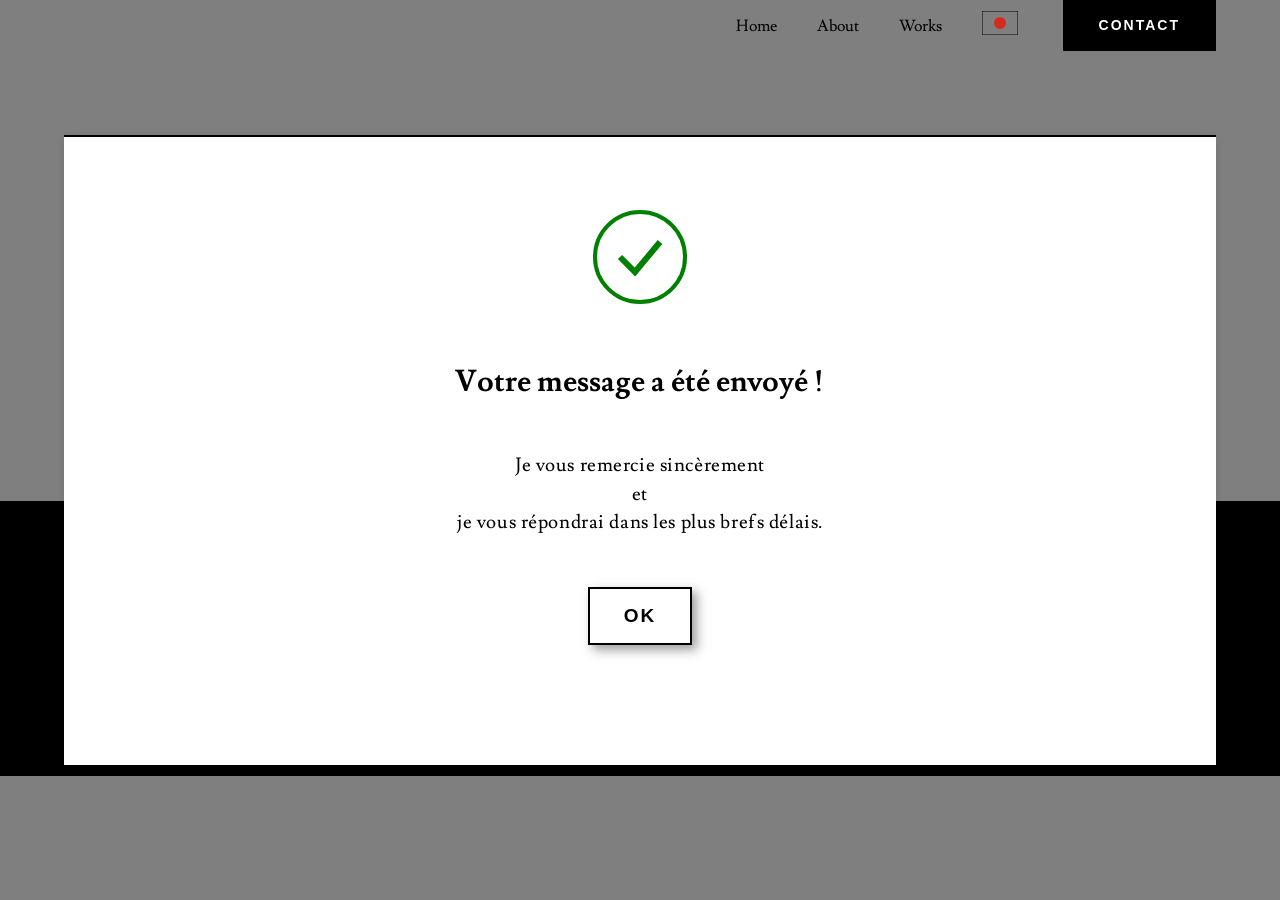
==== confirmation.html @ 15b3dcc2 "Initial commit" ====
<!DOCTYPE html>
<html lang="fr">

	<head>
		<meta charset="UTF-8">
		<meta name="viewport" content="width=device-width, initial-scale=1.0">
		<title>Portfolio de Sayaka</title>
		<link rel="preconnect" href="https://fonts.googleapis.com">
		<link rel="preconnect" href="https://fonts.gstatic.com" crossorigin>
		<link rel="icon" href="img/icon.svg" type="image/svg+xml">
		<link
			href="https://fonts.googleapis.com/css2?family=Lusitana:wght@400;700&family=Noto+Sans+JP:wght@500&display=swap"
			rel="stylesheet">

		<link rel="stylesheet" href="./styles/style.css">
	</head>

	<body>

		<div id="globalContainer">
			<div class="confirm">
				<header>
					<div class="header__inner">
						<div></div>
						<nav class="header__nav">
							<ul class="header__ul">
								<li><a class="header__li" href="index.html">Home</a></li>
								<li><a class="header__li" href="index.html#about">About </a></li>
								<li><a class="header__li" href="index.html#works">Works</a></li>
								<li><a class="header__li" href="jp.html?lang=jp">
										<svg xmlns="http://www.w3.org/2000/svg" viewBox="0 0 36 24" width="36"
											height="24">
											<rect fill="#7f7f7f" width="36" height="24" stroke="#000000"
												stroke-width="1" />
											<circle fill="#d52b1e" cx="18" cy="12" r="6" />
										</svg>
									</a></li>
							</ul>
							<div class="header__btn">
								<a class="header__a btn reverse-slid-bg confirm__li"
									href="index.html#contact">Contact</a>
							</div>

						</nav>

						<button class="menuMobile__btn">
							<span></span>
							<span></span>
							<span></span>
						</button>

					</div>


				</header>
				<main class="confirm__main">

					<div id="confirmation" class="confirmation">
						<div class="confirmation__box">
							<svg width="100" height="100" viewBox="0 0 100 100" xmlns="http://www.w3.org/2000/svg">


								<circle cx="50" cy="50" r="45" stroke="green" stroke-width="4" fill="none" />

								<path d="M30 50 L45 65 L70 35" stroke="green" stroke-width="6" fill="none" />
							</svg>
							<h1 class="tween-animate animate-title confirmation__text">
								Votre message a été envoyé !
							</h1>
							<p class="sub-title confirmation__p">
								Je vous remercie sincèrement<br> et <br>je vous répondrai dans
								les plus brefs
								délais.
							</p>
							<button id="reloadBtn" class="confirmation__btn btn">OK</button>
						</div>
					</div>
				</main>
				<footer class="footer">
					<div class="footer__container">
						<img src="img/logoF.webp" alt="SV,développeuse web" class="logo">
						<nav class="footer__nav">
							<ul class="footer__ul">
								<li><a class="footer__li confirm__li" href="index.html">Top</a></li>
								<li><a class="footer__li confirm__li" href="about">About </a></li>
								<li><a class="footer__li confirm__li" href="#">Works</a></li>
								<li><a class="footer__li confirm__li" href="">Contact</a></li>
							</ul>

						</nav>

					</div>
					<div class="footer__copylight">
						&copy; Sayaka VINCENT
					</div>
				</footer>
			</div>

		</div>

		<script src="scripts/scroll.js"></script>
		<script src="scripts/textAnimation.js"></script>
		<script src="scripts/confirmation.js"></script>

		<script src="./main.js"></script>
	</body>

</html>
---- styles/style.css ----
@charset "UTF-8";
*,
*:before,
*:after {
  box-sizing: border-box;
}

* {
  margin: 0;
  padding: 0;
}

html {
  font-size: 100%;
}

a {
  text-decoration: none;
  color: black;
}

img {
  width: 100%;
  -o-object-fit: cover;
     object-fit: cover;
}

li {
  list-style: none;
}

body {
  font-family: "Lusitana", "Times New Roman", "Noto Sans JP", sans-serif;
}

.font-sm, .footer__li {
  font-size: 13px;
}
@media screen and (min-width: 480px) {
  .font-sm, .footer__li {
    font-size: 14px;
  }
}
@media screen and (min-width: 600px) {
  .font-sm, .footer__li {
    font-size: 15px;
  }
}
@media screen and (min-width: 960px) {
  .font-sm, .footer__li {
    font-size: 19px;
  }
}

.font-md, .about__p, .works__title, .btn, .sub-title {
  font-size: 14px;
}
@media screen and (min-width: 480px) {
  .font-md, .about__p, .works__title, .btn, .sub-title {
    font-size: 16px;
  }
}
@media screen and (min-width: 600px) {
  .font-md, .about__p, .works__title, .btn, .sub-title {
    font-size: 17px;
  }
}
@media screen and (min-width: 960px) {
  .font-md, .about__p, .works__title, .btn, .sub-title {
    font-size: 19px;
  }
}
.font-md, .about__p, .works__title, .btn, .sub-title {
  letter-spacing: 0.03em;
  line-height: 1.5;
}

.font-lr, .menu-title {
  font-size: 17px;
}
@media screen and (min-width: 600px) {
  .font-lr, .menu-title {
    font-size: 23px;
  }
}

.font-lg, .main-title, .confirmation__text {
  font-size: 25px;
}
@media screen and (min-width: 960px) {
  .font-lg, .main-title, .confirmation__text {
    font-size: 30px;
  }
}

.main-title, .confirmation__text {
  font-weight: 600;
  display: block;
}

.sub-title {
  font-weight: 400;
  display: block;
}

.menu-title {
  font-weight: 600;
  display: block;
}

.content-width, .main__box, .confirmation__box, .header__inner, .footer__container {
  width: 90%;
  margin: 0 auto;
  max-width: 1200px;
}

.flex, .contact__form, .contact__item, .footer__container, .footer__nav, .footer__ul {
  display: flex;
  flex-direction: column;
}
@media screen and (min-width: 600px) {
  .flex, .contact__form, .contact__item, .footer__container, .footer__nav, .footer__ul {
    flex-direction: row;
    flex-wrap: wrap;
    justify-content: space-between;
  }
}

.mb-sm, .about__title, .about__img, .footer__container {
  margin-bottom: 30px;
}
@media screen and (min-width: 600px) {
  .mb-sm, .about__title, .about__img, .footer__container {
    margin-bottom: 50px;
  }
}
@media screen and (min-width: 960px) {
  .mb-sm, .about__title, .about__img, .footer__container {
    margin-bottom: 90px;
  }
}

.mb-md, .works__item {
  margin-bottom: 50px;
}
@media screen and (min-width: 600px) {
  .mb-md, .works__item {
    margin-bottom: 70px;
  }
}
@media screen and (min-width: 960px) {
  .mb-md, .works__item {
    margin-bottom: 90px;
  }
}

.mb-lg, .main__img, .about, .contact {
  margin-bottom: 80px;
}
@media screen and (min-width: 960px) {
  .mb-lg, .main__img, .about, .contact {
    margin-bottom: 180px;
  }
}

.pb-sm {
  padding-bottom: 16px;
}

.pb-lg, .works {
  padding-bottom: 40px;
}
@media screen and (min-width: 960px) {
  .pb-lg, .works {
    padding-bottom: 100px;
  }
}

.footer {
  padding-bottom: 20px;
  color: white;
  background-color: black;
}
.footer__container {
  align-items: center;
  justify-content: space-between;
  color: white;
}
.footer__nav {
  justify-content: space-between;
  align-items: center;
  text-align: center;
}
.footer__ul {
  flex-direction: row;
  justify-content: space-around;
}
.footer__li {
  display: inline-block;
  padding: 8px;
  color: white;
  padding: 10px;
  margin: 5px;
}
@media screen and (min-width: 600px) {
  .footer__li {
    margin: 10px;
  }
}
.footer__li {
  transition: all 0.3s;
}
.footer__li:hover {
  transform: scale(1.2);
}
.footer__copylight {
  font-size: 12px;
  margin-top: 40px;
}

.logo {
  width: 100px;
  height: auto;
}
@media screen and (min-width: 600px) {
  .logo {
    width: 150px;
  }
}

.header {
  display: flex;
  align-items: center;
  background-color: white;
  height: 80px;
  width: 100%;
  text-transform: uppercase;
  letter-spacing: 1px;
}
.header__inner {
  display: flex;
  justify-content: space-between;
  align-items: center;
  height: 100%;
}
.header__logo {
  width: 80px;
  height: auto;
}
.header__nav {
  display: none;
}
@media screen and (min-width: 960px) {
  .header__nav {
    display: flex;
    justify-content: space-between;
  }
}
.header__nav {
  height: 100%;
}
.header__ul {
  display: flex;
  align-items: center;
}
.header__li {
  position: relative;
  margin: 10px;
  padding: 10px;
  transition: all 0.3s;
}
.header__li::after {
  position: absolute;
  left: 0;
  content: "";
  width: 100%;
  height: 2px;
  background: #000000;
  bottom: -1px;
  transform: scale(0, 1);
  transform-origin: center top; /*変形（アンダーラインの伸長）の原点がaタグ（各メニュー）の右端*/
  transition: transform 0.3s; /*変形の時間*/
}
.header__li:hover {
  color: #884898;
}
.header__li:hover::after {
  transform: scale(1, 1); /*ホバー後、x軸方向に1（相対値）伸長*/
}
.header__btn {
  margin-left: 25px;
  display: flex;
  align-items: center;
}
.header__a {
  font-size: 14px;
  display: inline-block;
  font-family: Arial, Helvetica, sans-serif;
  border: 1px solid black;
  margin: 0 !important;
}

.header__menuOpen #container {
  transform: translate(-200px, 60px);
  box-shadow: 0 8px 40px -10px rgba(0, 0, 0, 0.8);
}
.header__menuOpen .menuMobile__cover {
  opacity: 1;
  visibility: visible;
}
.header__menuOpen .menuMobile__item {
  transform: none;
  opacity: 1;
}
.header__menuOpen .menuMobile__item:nth-child(1) {
  transition-delay: 0.07s;
}
.header__menuOpen .menuMobile__item:nth-child(2) {
  transition-delay: 0.14s;
}
.header__menuOpen .menuMobile__item:nth-child(3) {
  transition-delay: 0.21s;
}
.header__menuOpen .menuMobile__item:nth-child(4) {
  transition-delay: 0.28s;
}
.header__menuOpen .menuMobile__item:nth-child(5) {
  transition-delay: 0.35s;
}
.header__menuOpen .menuMobile__btn > span:nth-child(1) {
  transform: translateY(12px) rotate(135deg);
}
.header__menuOpen .menuMobile__btn > span:nth-child(2) {
  visibility: hidden;
}
.header__menuOpen .menuMobile__btn > span:nth-child(3) {
  transform: translateY(-12px) rotate(-135deg);
}

.menuMobile {
  position: fixed;
  right: 70px;
  top: 60px;
}
.menuMobile__cover {
  position: absolute;
  top: 0;
  left: 0;
  width: 100%;
  background-color: rgba(0, 0, 0, 0.3);
  opacity: 0;
  visibility: hidden;
  transition: opacity 1s;
}
.menuMobile__main {
  perspective: 2000px;
  transform-style: preserve-3d;
}
.menuMobile__item {
  display: block;
  transform: translate3d(0, 0, -1000px);
  padding: 0 40px;
  transition: transform 0.3s, opacity 0.2s;
  opacity: 0;
  position: relative;
  padding: 5px;
}
.menuMobile__item::after {
  position: absolute;
  left: 0;
  content: "";
  width: 100%;
  height: 2px;
  background: #000000;
  bottom: -1px;
  transform: scale(0, 1);
  transform-origin: center top; /*変形（アンダーラインの伸長）の原点がaタグ（各メニュー）の右端*/
  transition: transform 0.3s; /*変形の時間*/
}
.menuMobile__item:hover::after {
  transform: scale(1, 1); /*ホバー後、x軸方向に1（相対値）伸長*/
}
.menuMobile__link {
  display: block;
  margin-top: 30px;
  color: black;
}
@media screen and (min-width: 960px) {
  .menuMobile__btn {
    display: none;
  }
}
.menuMobile__btn {
  background-color: transparent;
  border: none;
  cursor: pointer;
  margin-right: 20px;
}
.menuMobile__btn > span {
  background-color: black;
  width: 35px;
  height: 3px;
  display: block;
  margin-bottom: 9px;
  transition: transform 0.5s;
}
.menuMobile__btn > span:last-child {
  margin-bottom: 0px;
}

.loader {
  position: fixed;
  width: 100%;
  height: 100%;
  top: 0;
  left: 0;
  right: 0;
  bottom: 0;
  z-index: 100;
  background: #fff;
  display: flex;
  justify-content: center;
  flex-wrap: wrap;
  align-items: center;
  animation-name: loaderBack;
  animation-duration: 3s;
  animation-timing-function: ease;
  animation-delay: 0s;
  animation-iteration-count: 1;
  animation-direction: normal;
  animation-fill-mode: forwards;
  opacity: 0;
}
.loader__bloc {
  margin: auto;
  width: 60px;
  height: 60px;
  text-align: center;
  letter-spacing: -2px;
}
.loader__bloc > div {
  width: 6px;
  height: 50px;
  display: inline-block;
  animation-name: loader;
  animation-duration: 3s;
  animation-timing-function: ease-in-out;
  animation-delay: 0s;
  animation-iteration-count: 2;
  animation-direction: normal;
  animation-fill-mode: forwards;
}
.loader__bloc > div:nth-child(1) {
  animation-delay: -2.9s;
}
.loader__bloc > div:nth-child(2) {
  animation-delay: -2.7s;
}
.loader__bloc > div:nth-child(3) {
  animation-delay: -2.5s;
}
.loader__bloc > div:nth-child(4) {
  animation-delay: -2.3s;
}
.loader__bloc > div:nth-child(5) {
  animation-delay: -2.1s;
}
.loader__bloc > div:nth-child(6) {
  animation-delay: -1.9s;
}
.loader__bloc > div:nth-child(-n+2) {
  background-color: #884898;
}
.loader__bloc > div:nth-child(n+3) {
  background-color: #a2aad4;
}
.loader__bloc > div:nth-child(n+5) {
  background-color: #be9fb2;
}

.coverSlide {
  position: relative;
}
.coverSlide::after {
  content: "";
  position: absolute;
  z-index: 2;
  top: 0;
  left: 0;
  right: 0;
  bottom: 0;
  background-color: rgba(0, 61, 125, 0.1);
  opacity: 0;
}
.coverSlide.inview::after {
  opacity: 1;
  animation-name: coverSlide;
  animation-duration: 1.6s;
  animation-timing-function: ease;
  animation-delay: 0s;
  animation-iteration-count: 1;
  animation-direction: normal;
  animation-fill-mode: both;
}

.imgZoom {
  opacity: 0;
}
.inview .imgZoom {
  opacity: 1;
  transition: transform 0.3s ease;
  animation-name: imgShow;
  animation-duration: 1.6s;
  animation-timing-function: ease;
  animation-delay: 0s;
  animation-iteration-count: 1;
  animation-direction: normal;
  animation-fill-mode: none;
}
.inview .imgZoom:hover {
  transform: scale(1.05);
}

img {
  max-width: 100%;
  vertical-align: bottom;
}

.hoverDarken::before {
  content: "";
  position: absolute;
  top: 0;
  left: 0;
  width: 100%;
  height: 100%;
  z-index: 3;
  transition: background-color 0.3s ease;
  pointer-events: none;
  border-radius: 1%;
}
.hoverDarken:hover::before {
  background-color: rgba(255, 255, 255, 0.3);
}

.animate-title,
.tween-animate {
  opacity: 0;
}
.animate-title.inview,
.tween-animate.inview {
  opacity: 1;
}
.animate-title.inview .char,
.tween-animate.inview .char {
  display: inline-block;
}
.animate-title .char,
.tween-animate .char {
  opacity: 0;
}

.animate-title.inview .char {
  display: inline-block;
  animation-name: animate-chars;
  animation-duration: 0.5s;
  animation-timing-function: cubic-bezier(0.39, 1.57, 0.58, 1);
  animation-delay: 0s;
  animation-iteration-count: 1;
  animation-direction: normal;
  animation-fill-mode: both;
}
.animate-title.inview .char:nth-child(1) {
  animation-delay: 0.04s;
}
.animate-title.inview .char:nth-child(2) {
  animation-delay: 0.08s;
}
.animate-title.inview .char:nth-child(3) {
  animation-delay: 0.12s;
}
.animate-title.inview .char:nth-child(4) {
  animation-delay: 0.16s;
}
.animate-title.inview .char:nth-child(5) {
  animation-delay: 0.2s;
}
.animate-title.inview .char:nth-child(6) {
  animation-delay: 0.24s;
}
.animate-title.inview .char:nth-child(7) {
  animation-delay: 0.28s;
}
.animate-title.inview .char:nth-child(8) {
  animation-delay: 0.32s;
}
.animate-title.inview .char:nth-child(9) {
  animation-delay: 0.36s;
}
.animate-title.inview .char:nth-child(10) {
  animation-delay: 0.4s;
}
.animate-title.inview .char:nth-child(11) {
  animation-delay: 0.44s;
}
.animate-title.inview .char:nth-child(12) {
  animation-delay: 0.48s;
}
.animate-title.inview .char:nth-child(13) {
  animation-delay: 0.52s;
}
.animate-title.inview .char:nth-child(14) {
  animation-delay: 0.56s;
}
.animate-title.inview .char:nth-child(15) {
  animation-delay: 0.6s;
}
.animate-title.inview .char:nth-child(16) {
  animation-delay: 0.64s;
}
.animate-title.inview .char:nth-child(17) {
  animation-delay: 0.68s;
}
.animate-title.inview .char:nth-child(18) {
  animation-delay: 0.72s;
}
.animate-title.inview .char:nth-child(19) {
  animation-delay: 0.76s;
}
.animate-title.inview .char:nth-child(20) {
  animation-delay: 0.8s;
}
.animate-title.inview .char:nth-child(21) {
  animation-delay: 0.84s;
}
.animate-title.inview .char:nth-child(22) {
  animation-delay: 0.88s;
}
.animate-title.inview .char:nth-child(23) {
  animation-delay: 0.92s;
}
.animate-title.inview .char:nth-child(24) {
  animation-delay: 0.96s;
}
.animate-title.inview .char:nth-child(25) {
  animation-delay: 1s;
}
.animate-title.inview .char:nth-child(26) {
  animation-delay: 1.04s;
}
.animate-title.inview .char:nth-child(27) {
  animation-delay: 1.08s;
}
.animate-title.inview .char:nth-child(28) {
  animation-delay: 1.12s;
}
.animate-title.inview .char:nth-child(29) {
  animation-delay: 1.16s;
}
.animate-title.inview .char:nth-child(30) {
  animation-delay: 1.2s;
}
.animate-title.inview .char:nth-child(31) {
  animation-delay: 1.24s;
}
.animate-title.inview .char:nth-child(32) {
  animation-delay: 1.28s;
}
.animate-title.inview .char:nth-child(33) {
  animation-delay: 1.32s;
}
.animate-title.inview .char:nth-child(34) {
  animation-delay: 1.36s;
}
.animate-title.inview .char:nth-child(35) {
  animation-delay: 1.4s;
}
.animate-title.inview .char:nth-child(36) {
  animation-delay: 1.44s;
}
.animate-title.inview .char:nth-child(37) {
  animation-delay: 1.48s;
}
.animate-title.inview .char:nth-child(38) {
  animation-delay: 1.52s;
}
.animate-title.inview .char:nth-child(39) {
  animation-delay: 1.56s;
}
.animate-title.inview .char:nth-child(40) {
  animation-delay: 1.6s;
}
.animate-title.inview .char:nth-child(41) {
  animation-delay: 1.64s;
}
.animate-title.inview .char:nth-child(42) {
  animation-delay: 1.68s;
}
.animate-title.inview .char:nth-child(43) {
  animation-delay: 1.72s;
}
.animate-title.inview .char:nth-child(44) {
  animation-delay: 1.76s;
}
.animate-title.inview .char:nth-child(45) {
  animation-delay: 1.8s;
}
.animate-title.inview .char:nth-child(46) {
  animation-delay: 1.84s;
}
.animate-title.inview .char:nth-child(47) {
  animation-delay: 1.88s;
}
.animate-title.inview .char:nth-child(48) {
  animation-delay: 1.92s;
}
.animate-title.inview .char:nth-child(49) {
  animation-delay: 1.96s;
}
.animate-title.inview .char:nth-child(50) {
  animation-delay: 2s;
}

.btn {
  background-color: white;
  border: 2px solid black;
  color: black;
  margin: 50px 0;
  padding: 13px 34px;
  font-weight: 600;
  transition: all 0.3s;
  z-index: 1;
  letter-spacing: 2px;
  text-transform: uppercase;
  cursor: pointer;
}
.btn.slid-bg {
  position: relative;
  overflow: hidden;
}
.btn.slid-bg::before {
  content: "";
  display: inline-block;
  width: 100%;
  height: 100%;
  background-color: black;
  border: 2px solid black;
  position: absolute;
  top: 0;
  left: 0;
  transform: translateX(-100%);
  transition: transform 0.3s;
  z-index: -1;
}
.btn.slid-bg:hover {
  color: white;
}
.btn.slid-bg:hover::before {
  transform: none;
}
.btn.reverse-slid-bg {
  position: relative;
  overflow: hidden;
  background-color: black;
  color: white;
}
.btn.reverse-slid-bg::before {
  content: "";
  display: inline-block;
  width: 100%;
  height: 100%;
  background-color: white;
  position: absolute;
  top: 0;
  left: 0;
  transform: translateX(-100%);
  transition: transform 0.3s;
  z-index: -1;
}
.btn.reverse-slid-bg:hover {
  color: black;
  box-shadow: 5px 5px 10px 0 rgba(0, 0, 0, 0.5);
}
.btn.reverse-slid-bg:hover::before {
  transform: none;
}

.contact {
  background-color: #fff5e0;
  border-radius: 10px;
  padding: 50px 0 10px;
}
.contact__title {
  margin: 60px 0 30px;
}
.contact__p {
  margin-bottom: 80px;
  font-weight: 300;
}
.contact__form {
  flex-direction: column;
  align-items: center;
  margin: 70px auto;
}
@media screen and (min-width: 600px) {
  .contact__form {
    width: 460px;
  }
}
@media screen and (min-width: 960px) {
  .contact__form {
    width: 700px;
  }
}
.contact__item {
  flex-direction: column;
  margin-bottom: 40px;
}
@media screen and (min-width: 600px) {
  .contact__item {
    display: block;
  }
}
.contact__label {
  text-align: left;
  width: 100px;
  margin: 10px 0;
  border-left: 3px solid #884898;
  padding-left: 10px;
}
@media screen and (min-width: 600px) {
  .contact__label {
    float: left;
  }
}
.contact__inputs {
  border: 2px solid black;
  width: 280px;
  padding: 15px;
  border-radius: 5px;
}
@media screen and (min-width: 600px) {
  .contact__inputs {
    width: 400px;
  }
}
.contact textarea {
  border: 2px solid black;
  border-radius: 5px;
  padding: 10px;
  height: 150px;
  width: 280px;
  font-size: 15px;
}
@media screen and (min-width: 600px) {
  .contact textarea {
    height: 200px;
    width: 400px;
  }
}

.jp__label {
  font-size: 14px;
  margin-top: 10px;
}

.confirm {
  position: fixed;
  top: 0;
  left: 0;
  width: 100%;
  height: 100%;
  background: rgba(0, 0, 0, 0.5);
  z-index: 5; /* モーダルより一つ低い値 */
  margin-bottom: 0;
  text-align: center;
}
.confirm__main {
  height: 450px;
}
.confirm__li {
  color: gray;
}

.confirmation {
  width: 90%;
  border-top: 2px solid black;
  position: fixed;
  top: 50%;
  left: 50%;
  transform: translate(-50%, -50%);
  background: white;
  padding: 20px;
  box-shadow: 0 2px 10px rgba(0, 0, 0, 0.1);
  z-index: 10; /* 高い値で前面に表示 */
}
.confirmation__box {
  text-align: center;
  padding: 50px 0;
}
.confirmation__text {
  margin: 50px 2px;
  font-size: 22px;
}
@media screen and (min-width: 480px) {
  .confirmation__text {
    font-size: 30px;
  }
}
.confirmation__btn {
  box-shadow: 5px 5px 10px 0 rgba(62, 61, 61, 0.5);
  transition: 0.5s;
}
.confirmation__btn:hover {
  background-color: black;
  color: white;
}

#globalContainer {
  text-align: center;
}

#container {
  position: relative;
  height: 100vh;
  z-index: 2;
  transition: all 0.5s;
  transition: transform 0.5s;
}

.textAnimationName {
  font-weight: 700;
  font-size: 20px;
}
@media screen and (min-width: 480px) {
  .textAnimationName {
    font-size: 26px;
  }
}
.textAnimationName {
  letter-spacing: 0.05em;
}
@media screen and (min-width: 600px) {
  .textAnimationName {
    font-size: 30px;
  }
}
@media screen and (min-width: 960px) {
  .textAnimationName {
    font-size: 36px;
  }
}

.textAnimation {
  letter-spacing: 0.05em;
  font-size: 14px;
  margin: 4% 0 6%;
}
@media screen and (min-width: 480px) {
  .textAnimation {
    font-size: 17px;
  }
}
@media screen and (min-width: 600px) {
  .textAnimation {
    font-size: 19px;
  }
}
@media screen and (min-width: 960px) {
  .textAnimation {
    font-size: 21px;
  }
}

.p {
  font-size: 1.1rem;
  letter-spacing: 0.05em;
  line-height: 1.5;
}

.main__img {
  position: relative;
}
.main__img::before {
  content: "";
  position: absolute;
  top: 0;
  left: 0;
  width: 100%;
  height: 100%;
  z-index: 1;
  background-color: rgba(0, 0, 0, 0.5);
  pointer-events: none;
}
.main__text {
  position: absolute;
  top: 50%;
  left: 50%;
  transform: translate(-50%, -50%);
  z-index: 2;
  color: white;
}
.main__p {
  position: absolute;
  top: 85%;
  left: 50%;
  width: 90%;
  transform: translate(-50%, -50%);
  z-index: 2;
  color: whitesmoke;
  letter-spacing: 0.05em;
}
.main__burner {
  width: 100%;
  height: 30vh;
}
@media screen and (min-width: 480px) {
  .main__burner {
    height: auto;
  }
}

.about {
  padding-top: 0px;
  text-align: center;
}
.about__title {
  margin-top: 20px;
}
@media screen and (min-width: 960px) {
  .about__box {
    display: flex;
    justify-content: space-around;
  }
}
.about__inner {
  background-color: #eaebe6;
  padding: 15px;
}
@media screen and (min-width: 600px) {
  .about__inner {
    padding: 80px 50px 70px;
  }
}
.about__img {
  height: auto;
}
@media screen and (min-width: 480px) {
  .about__img {
    height: 300px;
  }
}
@media screen and (min-width: 960px) {
  .about__img {
    flex-basis: 50%;
  }
}
.about__img > img {
  -o-object-fit: contain;
     object-fit: contain;
  width: 100%;
  height: 100%;
}
.about__text {
  padding: 0% 10px;
}
@media screen and (min-width: 960px) {
  .about__text {
    margin-left: 20px;
    flex-basis: 50%;
  }
}
@media screen and (min-width: 1280px) {
  .about__text {
    margin-left: 0px;
  }
}
.about__p {
  font-weight: 700;
}
@media screen and (min-width: 960px) {
  .about__p {
    text-align: left;
    padding-top: 11px;
  }
}
.about__btn {
  margin-top: 0px;
}
.about__a {
  display: inline-block;
  font-family: Arial, Helvetica, sans-serif;
}

.works {
  padding-top: 0px;
  text-align: left;
}
@media screen and (min-width: 600px) {
  .works__item {
    flex-basis: 48%;
  }
}
.works__title {
  font-weight: 700;
  margin: 5px 0;
  text-align: center;
}

@keyframes loader {
  0%, 40%, 100% {
    transform: scaleY(0.4);
  }
  20% {
    transform: scaleY(1);
  }
}
@keyframes loaderBack {
  0% {
    opacity: 1;
  }
  50% {
    opacity: 0.9;
  }
  100% {
    opacity: 0;
    z-index: -1;
  }
}
@keyframes coverSlide {
  0% {
    transform-origin: left;
    transform: scaleX(0);
  }
  50% {
    transform-origin: left;
    transform: scaleX(1);
  }
  50.1% {
    transform-origin: right;
    transform: scaleX(1);
  }
  100% {
    transform-origin: right;
    transform: scaleX(0);
  }
}
@keyframes imgShow {
  0% {
    opacity: 0;
  }
  50% {
    opacity: 0;
  }
  50.1% {
    opacity: 1;
    transform: scale(1.5);
  }
  100% {
    opacity: 1;
  }
}
@keyframes animate-chars {
  0% {
    opacity: 0;
    transform: translateY(-50%);
  }
  100% {
    opacity: 1;
    transform: translateY(0);
  }
}/*# sourceMappingURL=style.css.map */
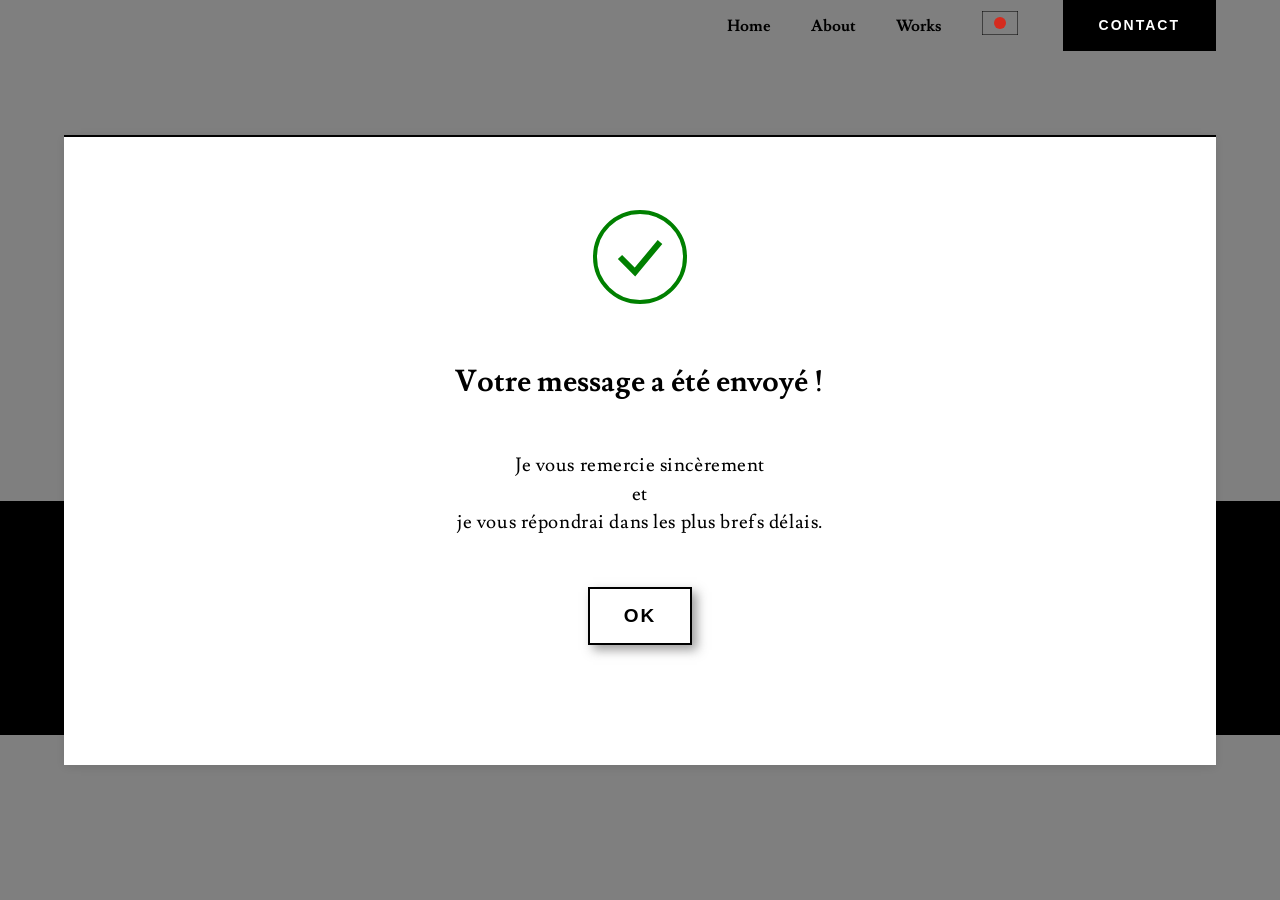
==== commit 8f5c4163: "Update website content and SEO settings" ====
--- a/confirmation.html
+++ b/confirmation.html
@@ -7,7 +7,7 @@
 		<title>Portfolio de Sayaka</title>
 		<link rel="preconnect" href="https://fonts.googleapis.com">
 		<link rel="preconnect" href="https://fonts.gstatic.com" crossorigin>
-		<link rel="icon" href="img/icon.svg" type="image/svg+xml">
+		<link rel="icon" href="img/icon-sayaka.png" type="image/png">
 		<link
 			href="https://fonts.googleapis.com/css2?family=Lusitana:wght@400;700&family=Noto+Sans+JP:wght@500&display=swap"
 			rel="stylesheet">
@@ -78,7 +78,7 @@
 				</main>
 				<footer class="footer">
 					<div class="footer__container">
-						<img src="img/logoF.webp" alt="SV,développeuse web" class="logo">
+						<img src="img/logo-sayaka-footer.png" alt="Sayaka – Cours de japonais" class="logo">
 						<nav class="footer__nav">
 							<ul class="footer__ul">
 								<li><a class="footer__li confirm__li" href="index.html">Top</a></li>
--- a/styles/style.css
+++ b/styles/style.css
@@ -2,6 +2,7 @@
 *,
 *:before,
 *:after {
+  -webkit-box-sizing: border-box;
   box-sizing: border-box;
 }
 
@@ -21,8 +22,7 @@
 
 img {
   width: 100%;
-  -o-object-fit: cover;
-     object-fit: cover;
+  object-fit: cover;
 }
 
 li {
@@ -52,27 +52,25 @@
   }
 }
 
-.font-md, .about__p, .works__title, .btn, .sub-title {
+.font-md, .about__p, .works__title, .lesson-card__text, .lesson-card__price, .flow__item > h3, .flow__item > p, .btn, .sub-title {
   font-size: 14px;
-}
-@media screen and (min-width: 480px) {
-  .font-md, .about__p, .works__title, .btn, .sub-title {
-    font-size: 16px;
-  }
-}
-@media screen and (min-width: 600px) {
-  .font-md, .about__p, .works__title, .btn, .sub-title {
-    font-size: 17px;
-  }
-}
-@media screen and (min-width: 960px) {
-  .font-md, .about__p, .works__title, .btn, .sub-title {
-    font-size: 19px;
-  }
-}
-.font-md, .about__p, .works__title, .btn, .sub-title {
   letter-spacing: 0.03em;
   line-height: 1.5;
+}
+@media screen and (min-width: 480px) {
+  .font-md, .about__p, .works__title, .lesson-card__text, .lesson-card__price, .flow__item > h3, .flow__item > p, .btn, .sub-title {
+    font-size: 16px;
+  }
+}
+@media screen and (min-width: 600px) {
+  .font-md, .about__p, .works__title, .lesson-card__text, .lesson-card__price, .flow__item > h3, .flow__item > p, .btn, .sub-title {
+    font-size: 17px;
+  }
+}
+@media screen and (min-width: 960px) {
+  .font-md, .about__p, .works__title, .lesson-card__text, .lesson-card__price, .flow__item > h3, .flow__item > p, .btn, .sub-title {
+    font-size: 19px;
+  }
 }
 
 .font-lr, .menu-title {
@@ -154,11 +152,11 @@
   }
 }
 
-.mb-lg, .main__img, .about, .contact {
+.mb-lg, .main__img, .about, .flow, .contact {
   margin-bottom: 80px;
 }
 @media screen and (min-width: 960px) {
-  .mb-lg, .main__img, .about, .contact {
+  .mb-lg, .main__img, .about, .flow, .contact {
     margin-bottom: 180px;
   }
 }
@@ -201,14 +199,12 @@
   color: white;
   padding: 10px;
   margin: 5px;
+  transition: all 0.3s;
 }
 @media screen and (min-width: 600px) {
   .footer__li {
     margin: 10px;
   }
-}
-.footer__li {
-  transition: all 0.3s;
 }
 .footer__li:hover {
   transform: scale(1.2);
@@ -219,12 +215,12 @@
 }
 
 .logo {
-  width: 100px;
+  width: min(72vw, 280px);
   height: auto;
 }
 @media screen and (min-width: 600px) {
   .logo {
-    width: 150px;
+    width: 280px;
   }
 }
 
@@ -234,8 +230,8 @@
   background-color: white;
   height: 80px;
   width: 100%;
-  text-transform: uppercase;
-  letter-spacing: 1px;
+  letter-spacing: 0.02em;
+  box-shadow: 0 4px 18px rgba(0, 0, 0, 0.06);
 }
 .header__inner {
   display: flex;
@@ -247,17 +243,36 @@
   width: 80px;
   height: auto;
 }
+.header__title {
+  margin-right: auto;
+  text-align: left;
+  line-height: 1.15;
+  font-size: 16px;
+  font-weight: 700;
+  color: #9d3f52;
+}
+.header__title > span {
+  color: black;
+  font-size: 13px;
+  font-weight: 400;
+}
+@media screen and (min-width: 600px) {
+  .header__title {
+    font-size: 20px;
+  }
+  .header__title > span {
+    font-size: 15px;
+  }
+}
 .header__nav {
   display: none;
+  height: 100%;
 }
 @media screen and (min-width: 960px) {
   .header__nav {
     display: flex;
     justify-content: space-between;
   }
-}
-.header__nav {
-  height: 100%;
 }
 .header__ul {
   display: flex;
@@ -267,6 +282,7 @@
   position: relative;
   margin: 10px;
   padding: 10px;
+  font-weight: 700;
   transition: all 0.3s;
 }
 .header__li::after {
@@ -278,14 +294,17 @@
   background: #000000;
   bottom: -1px;
   transform: scale(0, 1);
-  transform-origin: center top; /*変形（アンダーラインの伸長）の原点がaタグ（各メニュー）の右端*/
-  transition: transform 0.3s; /*変形の時間*/
+  transform-origin: center top;
+  /*変形（アンダーラインの伸長）の原点がaタグ（各メニュー）の右端*/
+  transition: transform 0.3s;
+  /*変形の時間*/
 }
 .header__li:hover {
-  color: #884898;
+  color: #9d3f52;
 }
 .header__li:hover::after {
-  transform: scale(1, 1); /*ホバー後、x軸方向に1（相対値）伸長*/
+  transform: scale(1, 1);
+  /*ホバー後、x軸方向に1（相対値）伸長*/
 }
 .header__btn {
   margin-left: 25px;
@@ -298,6 +317,7 @@
   font-family: Arial, Helvetica, sans-serif;
   border: 1px solid black;
   margin: 0 !important;
+  white-space: nowrap;
 }
 
 .header__menuOpen #container {
@@ -374,27 +394,30 @@
   background: #000000;
   bottom: -1px;
   transform: scale(0, 1);
-  transform-origin: center top; /*変形（アンダーラインの伸長）の原点がaタグ（各メニュー）の右端*/
-  transition: transform 0.3s; /*変形の時間*/
+  transform-origin: center top;
+  /*変形（アンダーラインの伸長）の原点がaタグ（各メニュー）の右端*/
+  transition: transform 0.3s;
+  /*変形の時間*/
 }
 .menuMobile__item:hover::after {
-  transform: scale(1, 1); /*ホバー後、x軸方向に1（相対値）伸長*/
+  transform: scale(1, 1);
+  /*ホバー後、x軸方向に1（相対値）伸長*/
 }
 .menuMobile__link {
   display: block;
   margin-top: 30px;
   color: black;
-}
-@media screen and (min-width: 960px) {
-  .menuMobile__btn {
-    display: none;
-  }
 }
 .menuMobile__btn {
   background-color: transparent;
   border: none;
   cursor: pointer;
   margin-right: 20px;
+}
+@media screen and (min-width: 960px) {
+  .menuMobile__btn {
+    display: none;
+  }
 }
 .menuMobile__btn > span {
   background-color: black;
@@ -469,13 +492,13 @@
   animation-delay: -1.9s;
 }
 .loader__bloc > div:nth-child(-n+2) {
-  background-color: #884898;
+  background-color: #9d3f52;
 }
 .loader__bloc > div:nth-child(n+3) {
-  background-color: #a2aad4;
+  background-color: #3d7d83;
 }
 .loader__bloc > div:nth-child(n+5) {
-  background-color: #be9fb2;
+  background-color: #d7b46a;
 }
 
 .coverSlide {
@@ -785,8 +808,8 @@
 }
 
 .contact {
-  background-color: #fff5e0;
-  border-radius: 10px;
+  background-color: #fff7e8;
+  border-radius: 8px;
   padding: 50px 0 10px;
 }
 .contact__title {
@@ -824,7 +847,7 @@
   text-align: left;
   width: 100px;
   margin: 10px 0;
-  border-left: 3px solid #884898;
+  border-left: 3px solid #9d3f52;
   padding-left: 10px;
 }
 @media screen and (min-width: 600px) {
@@ -870,7 +893,8 @@
   width: 100%;
   height: 100%;
   background: rgba(0, 0, 0, 0.5);
-  z-index: 5; /* モーダルより一つ低い値 */
+  z-index: 5;
+  /* モーダルより一つ低い値 */
   margin-bottom: 0;
   text-align: center;
 }
@@ -891,7 +915,8 @@
   background: white;
   padding: 20px;
   box-shadow: 0 2px 10px rgba(0, 0, 0, 0.1);
-  z-index: 10; /* 高い値で前面に表示 */
+  z-index: 10;
+  /* 高い値で前面に表示 */
 }
 .confirmation__box {
   text-align: center;
@@ -915,30 +940,24 @@
   color: white;
 }
 
-#globalContainer {
-  text-align: center;
-}
-
 #container {
   position: relative;
-  height: 100vh;
   z-index: 2;
   transition: all 0.5s;
   transition: transform 0.5s;
+  text-align: center;
 }
 
 .textAnimationName {
   font-weight: 700;
   font-size: 20px;
+  letter-spacing: 0.05em;
 }
 @media screen and (min-width: 480px) {
   .textAnimationName {
     font-size: 26px;
   }
 }
-.textAnimationName {
-  letter-spacing: 0.05em;
-}
 @media screen and (min-width: 600px) {
   .textAnimationName {
     font-size: 30px;
@@ -946,35 +965,47 @@
 }
 @media screen and (min-width: 960px) {
   .textAnimationName {
-    font-size: 36px;
+    font-size: 42px;
   }
 }
 
 .textAnimation {
   letter-spacing: 0.05em;
   font-size: 14px;
-  margin: 4% 0 6%;
+  margin: 6% 0 0;
 }
 @media screen and (min-width: 480px) {
   .textAnimation {
-    font-size: 17px;
+    font-size: 18px;
   }
 }
 @media screen and (min-width: 600px) {
   .textAnimation {
-    font-size: 19px;
+    font-size: 22px;
   }
 }
 @media screen and (min-width: 960px) {
   .textAnimation {
-    font-size: 21px;
-  }
+    font-size: 26px;
+  }
+}
+
+.fadein {
+  opacity: 0;
+  transform: translateY(32px);
+  will-change: opacity, transform;
+}
+
+.fadein.show {
+  transform: translateY(0);
+  opacity: 1;
+  transition: opacity 2s ease, transform 2s ease;
 }
 
 .p {
   font-size: 1.1rem;
   letter-spacing: 0.05em;
-  line-height: 1.5;
+  line-height: 1.8;
 }
 
 .main__img {
@@ -988,34 +1019,41 @@
   width: 100%;
   height: 100%;
   z-index: 1;
-  background-color: rgba(0, 0, 0, 0.5);
+  background: linear-gradient(90deg, rgba(20, 21, 18, 0.68), rgba(20, 21, 18, 0.3));
   pointer-events: none;
 }
 .main__text {
   position: absolute;
+  width: 90%;
   top: 50%;
   left: 50%;
+  -ms-transform: translate(-50%, -50%);
+  -webkit-transform: translate(-50%, -50%);
   transform: translate(-50%, -50%);
   z-index: 2;
   color: white;
 }
 .main__p {
   position: absolute;
-  top: 85%;
+  top: 78%;
   left: 50%;
   width: 90%;
+  -ms-transform: translate(-50%, -50%);
+  -webkit-transform: translate(-50%, -50%);
   transform: translate(-50%, -50%);
   z-index: 2;
   color: whitesmoke;
   letter-spacing: 0.05em;
+  line-height: 1.7;
 }
 .main__burner {
   width: 100%;
-  height: 30vh;
+  height: 58vh;
+  min-height: 380px;
 }
 @media screen and (min-width: 480px) {
   .main__burner {
-    height: auto;
+    height: 68vh;
   }
 }
 
@@ -1033,7 +1071,7 @@
   }
 }
 .about__inner {
-  background-color: #eaebe6;
+  background-color: #f7f2ea;
   padding: 15px;
 }
 @media screen and (min-width: 600px) {
@@ -1055,10 +1093,10 @@
   }
 }
 .about__img > img {
-  -o-object-fit: contain;
-     object-fit: contain;
+  object-fit: contain;
   width: 100%;
   height: 100%;
+  border-radius: 8px;
 }
 .about__text {
   padding: 0% 10px;
@@ -1075,7 +1113,7 @@
   }
 }
 .about__p {
-  font-weight: 700;
+  font-weight: 500;
 }
 @media screen and (min-width: 960px) {
   .about__p {
@@ -1093,7 +1131,7 @@
 
 .works {
   padding-top: 0px;
-  text-align: left;
+  text-align: center;
 }
 @media screen and (min-width: 600px) {
   .works__item {
@@ -1102,8 +1140,92 @@
 }
 .works__title {
   font-weight: 700;
-  margin: 5px 0;
+  margin: 18px 0 10px;
   text-align: center;
+}
+
+.lessons {
+  gap: 26px;
+  justify-content: center;
+}
+@media screen and (min-width: 600px) {
+  .lessons {
+    gap: 34px 4%;
+  }
+}
+
+.lesson-card {
+  background-color: white;
+  border: 1px solid rgba(0, 0, 0, 0.08);
+  border-radius: 8px;
+  box-shadow: 0 14px 35px rgba(0, 0, 0, 0.08);
+  overflow: hidden;
+  padding-bottom: 24px;
+  text-align: left;
+}
+@media screen and (min-width: 600px) {
+  .lesson-card {
+    flex-basis: 48%;
+  }
+}
+.lesson-card__image {
+  aspect-ratio: 4/3;
+  background-color: #f7f2ea;
+  overflow: hidden;
+}
+.lesson-card__image > img {
+  display: block;
+  height: 100%;
+  object-fit: cover;
+  width: 100%;
+}
+.lesson-card__text {
+  color: #535353;
+  padding: 0 22px;
+  text-align: left;
+}
+.lesson-card__price {
+  border-top: 1px solid rgba(0, 0, 0, 0.08);
+  color: #000;
+  font-weight: 700;
+  margin: 18px 22px 0;
+  padding-top: 14px;
+  text-align: left;
+}
+
+.flow {
+  text-align: center;
+}
+.flow__grid {
+  display: grid;
+  gap: 20px;
+  margin-top: 40px;
+}
+@media screen and (min-width: 600px) {
+  .flow__grid {
+    grid-template-columns: repeat(3, 1fr);
+  }
+}
+.flow__item {
+  background-color: #f7f2ea;
+  border-left: 4px solid #3d7d83;
+  border-radius: 8px;
+  padding: 26px 22px;
+  text-align: left;
+}
+.flow__item > h3 {
+  color: black;
+  font-weight: 700;
+  margin-bottom: 12px;
+}
+.flow__item > p {
+  color: #535353;
+}
+.flow__number {
+  color: #9d3f52;
+  display: inline-block;
+  font-weight: 700;
+  margin-bottom: 12px;
 }
 
 @keyframes loader {
@@ -1168,4 +1290,6 @@
     opacity: 1;
     transform: translateY(0);
   }
-}/*# sourceMappingURL=style.css.map */+}
+
+/*# sourceMappingURL=style.css.map */
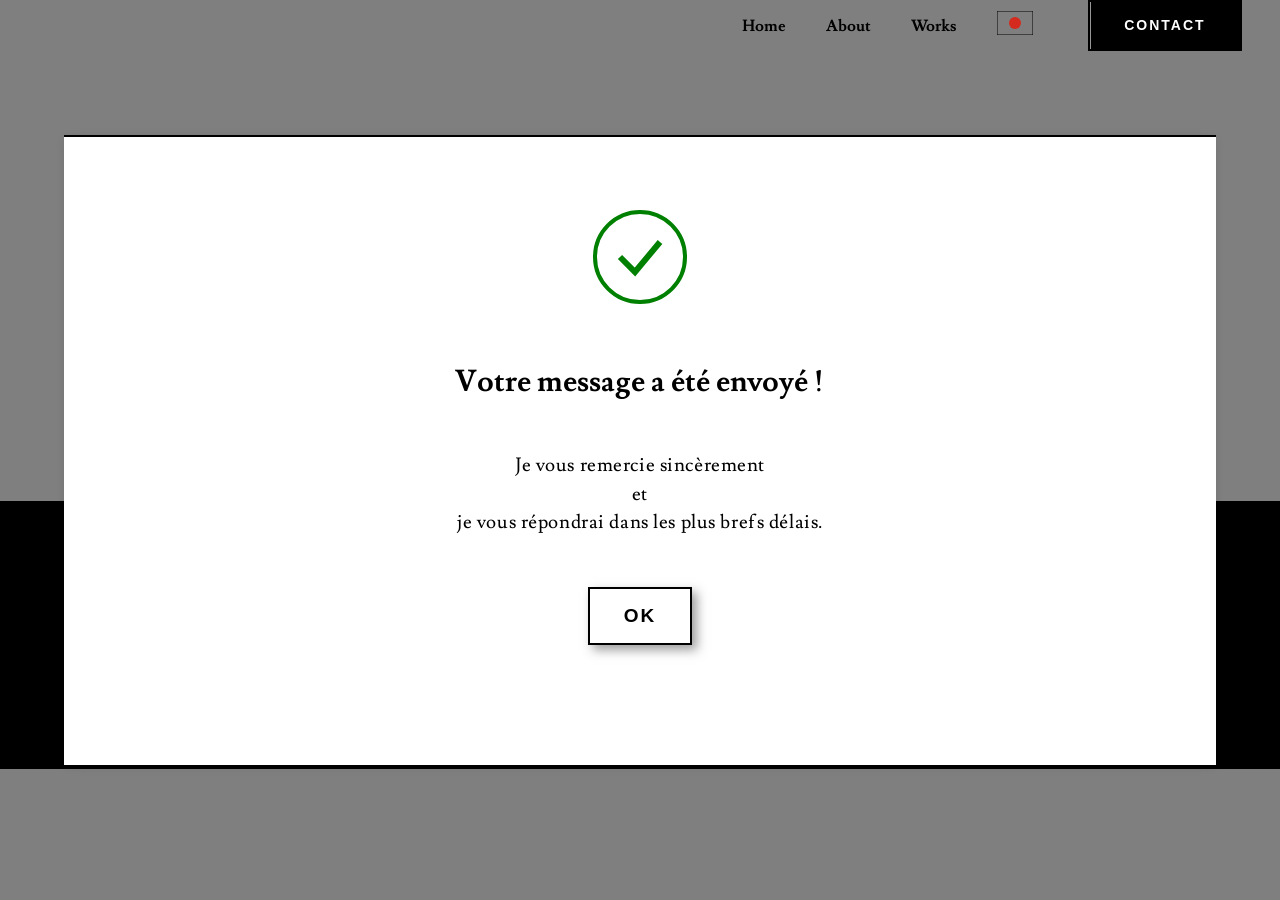
==== commit c9f15d83: "💄 update website" ====
--- a/confirmation.html
+++ b/confirmation.html
@@ -7,12 +7,13 @@
 		<title>Portfolio de Sayaka</title>
 		<link rel="preconnect" href="https://fonts.googleapis.com">
 		<link rel="preconnect" href="https://fonts.gstatic.com" crossorigin>
-		<link rel="icon" href="img/icon-sayaka.png" type="image/png">
+		<link rel="icon" href="img/icon-sayaka-48.png" type="image/png" sizes="48x48">
 		<link
-			href="https://fonts.googleapis.com/css2?family=Lusitana:wght@400;700&family=Noto+Sans+JP:wght@500&display=swap"
-			rel="stylesheet">
+			href="https://fonts.googleapis.com/css2?family=Lusitana:wght@400;700&amp;display=swap"
+			rel="preload" as="style" onload="this.onload=null;this.rel='stylesheet'">
+		<noscript><link rel="stylesheet" href="https://fonts.googleapis.com/css2?family=Lusitana:wght@400;700&amp;display=swap"></noscript>
 
-		<link rel="stylesheet" href="./styles/style.css">
+		<link rel="stylesheet" href="./css/style.min.css">
 	</head>
 
 	<body>
@@ -78,7 +79,7 @@
 				</main>
 				<footer class="footer">
 					<div class="footer__container">
-						<img src="img/logo-sayaka-footer.png" alt="Sayaka – Cours de japonais" class="logo">
+						<img src="img/logo-sayaka-footer-v3.webp" alt="Sayaka – Cours de japonais" class="logo" width="560" height="219" loading="lazy" decoding="async">
 						<nav class="footer__nav">
 							<ul class="footer__ul">
 								<li><a class="footer__li confirm__li" href="index.html">Top</a></li>
--- a/css/style.min.css
+++ b/css/style.min.css
@@ -0,0 +1 @@
+﻿*,*:before,*:after{-webkit-box-sizing:border-box;box-sizing:border-box}*{margin:0;padding:0}html{font-size:100%}a{text-decoration:none;color:#000}img{width:100%;object-fit:cover}li{list-style:none}body{font-family:"Lusitana",Georgia,"Yu Mincho","Hiragino Mincho ProN",serif}.font-sm{font-size:13px}@media screen and (min-width: 480px){.font-sm{font-size:14px}}@media screen and (min-width: 600px){.font-sm{font-size:15px}}@media screen and (min-width: 960px){.font-sm{font-size:19px}}.font-md,.about__p,.works__main-title,.works__title,.lesson-card__text,.lesson-card__price,.flow__item>h3,.flow__item>p,.btn,.sub-title{font-size:14px;letter-spacing:.03em;line-height:1.5}@media screen and (min-width: 480px){.font-md,.about__p,.works__main-title,.works__title,.lesson-card__text,.lesson-card__price,.flow__item>h3,.flow__item>p,.btn,.sub-title{font-size:16px}}@media screen and (min-width: 600px){.font-md,.about__p,.works__main-title,.works__title,.lesson-card__text,.lesson-card__price,.flow__item>h3,.flow__item>p,.btn,.sub-title{font-size:17px}}@media screen and (min-width: 960px){.font-md,.about__p,.works__main-title,.works__title,.lesson-card__text,.lesson-card__price,.flow__item>h3,.flow__item>p,.btn,.sub-title{font-size:19px}}.font-lr,.menu-title{font-size:17px}@media screen and (min-width: 600px){.font-lr,.menu-title{font-size:23px}}.font-lg,.main-title,.confirmation__text{font-size:25px}@media screen and (min-width: 960px){.font-lg,.main-title,.confirmation__text{font-size:30px}}.main-title,.confirmation__text{font-weight:600;display:block}.sub-title{font-weight:400;display:block}.menu-title{font-weight:600;display:block}.content-width,.main__box,.confirmation__box,.header__inner,.footer__container{width:94%;margin:0 auto;max-width:1280px}.flex,.contact__form,.contact__item{display:flex;flex-direction:column}@media screen and (min-width: 600px){.flex,.contact__form,.contact__item{flex-direction:row;flex-wrap:wrap;justify-content:space-between}}.mb-sm,.about__title{margin-top:5px;margin-bottom:30px}@media screen and (min-width: 600px){.mb-sm,.about__title{margin-bottom:50px;margin-top:10px}}@media screen and (min-width: 960px){.mb-sm,.about__title{margin-top:20px;margin-bottom:80px}}.mb-md,.works__item{margin-bottom:50px}@media screen and (min-width: 600px){.mb-md,.works__item{margin-bottom:70px}}@media screen and (min-width: 960px){.mb-md,.works__item{margin-bottom:90px}}.mb-lg,.main__img,.about,.flow,.contact{margin-bottom:80px}@media screen and (min-width: 960px){.mb-lg,.main__img,.about,.flow,.contact{margin-bottom:180px}}.pb-sm{padding-bottom:16px}.pb-lg,.works{padding-bottom:40px}@media screen and (min-width: 960px){.pb-lg,.works{padding-bottom:100px}}.footer{background-color:#000;color:#fff;padding:20px 20px 20px}.footer__container{display:flex;flex-direction:column;align-items:center;gap:28px}.footer__nav{margin:10px 0}@media screen and (min-width: 600px){.footer__nav{margin:10px 0 40px}}.footer__ul,.footer__legal-list{display:flex;flex-wrap:wrap;justify-content:center;gap:14px 24px;margin:0;padding:0;list-style:none}.footer__li,.footer__legal a,.footer__cookie-settings{color:#fff;font:inherit;text-decoration:none}.footer__legal a,.footer__cookie-settings{font-size:13px;opacity:.8}.footer__legal a:hover,.footer__cookie-settings:hover{opacity:1;text-decoration:underline}.footer__cookie-settings{padding:0;border:0;background:rgba(0,0,0,0);cursor:pointer}.footer__siret{margin-top:30px;font-size:12px;text-align:center;opacity:.7}.footer__copyright{margin-top:8px;font-size:12px;text-align:center;opacity:.7}.cookie-banner{position:fixed;right:16px;bottom:16px;left:16px;z-index:9999;max-width:680px;margin:0 auto;padding:22px;border-radius:10px;background-color:#fff;box-shadow:0 0 30px rgba(0,0,0,.18);color:#000;text-align:left}.cookie-banner__title{margin:0 0 10px;font-size:20px}.cookie-banner__text{margin-bottom:10px;font-size:14px;line-height:1.7}.cookie-banner__link{display:inline-block;margin-bottom:18px;color:#9d3f52}.cookie-banner__actions{display:flex;flex-direction:column;gap:10px}@media screen and (min-width: 600px){.cookie-banner__actions{flex-direction:row;justify-content:flex-end}}.cookie-banner__button{min-height:44px;padding:10px 18px;border:1px solid #9d3f52;border-radius:6px;background-color:#fff;color:#9d3f52;cursor:pointer;font-weight:700}.cookie-banner__button--accept{background-color:#9d3f52;color:#fff}.cookie-banner__button--settings{border-color:#777;color:#555}.logo{display:block;width:min(72vw,280px);height:auto}.header{position:fixed;top:0;left:0;z-index:1000;display:flex;align-items:center;background-color:#fff;height:80px;width:100%;letter-spacing:.02em;box-shadow:0 4px 18px rgba(0,0,0,.06)}.header__inner{display:flex;justify-content:space-between;align-items:center;height:100%}.header__logo{width:68px;height:auto}.header__title{margin-right:auto;text-align:left;line-height:1.15;font-size:16px;font-weight:700;color:#9d3f52}.header__title>span{color:#000;font-size:13px;font-weight:400}@media screen and (min-width: 600px){.header__title{font-size:20px}.header__title>span{font-size:15px}}.header__nav{display:none;height:100%}@media screen and (min-width: 960px){.header__nav{display:flex;justify-content:space-between}}.header__ul{display:flex;align-items:center}.header__li{position:relative;margin:10px;padding:10px;font-weight:700;transition:all .3s}.header__li::after{position:absolute;left:0;content:"";width:100%;height:2px;background:#000;bottom:-1px;transform:scale(0, 1);transform-origin:center top;transition:transform .3s}.header__li:hover{color:#9d3f52}.header__li:hover::after{transform:scale(1, 1)}.header__btn{margin-left:35px;display:flex;align-items:center}.header__a{font-size:14px;display:inline-block;font-family:Arial,Helvetica,sans-serif;border:1px solid #000;margin:0 !important;white-space:nowrap}body.header__menuOpen{overflow:hidden}@media screen and (min-width: 960px){body.header__menuOpen{overflow:auto}}.header__menuOpen #container{transform:none;box-shadow:none}.header__menuOpen .menuMobile{transform:translateX(0);opacity:1;visibility:visible}.header__menuOpen .menuMobile__cover{opacity:1;visibility:visible}.header__menuOpen .menuMobile__btn>span:nth-child(1){transform:translateY(12px) rotate(135deg)}.header__menuOpen .menuMobile__btn>span:nth-child(2){visibility:hidden}.header__menuOpen .menuMobile__btn>span:nth-child(3){transform:translateY(-12px) rotate(-135deg)}.menuMobile{position:fixed;top:80px;right:0;bottom:0;z-index:3;width:min(84vw,360px);padding:20px 22px;overflow-y:auto;background-color:#fff;box-shadow:-8px 14px 30px rgba(0,0,0,.18);transform:translateX(105%);opacity:0;visibility:hidden;transition:transform .3s ease,opacity .25s ease,visibility .25s ease}@media screen and (min-width: 960px){.menuMobile{display:none}}.menuMobile__cover{position:fixed;top:80px;right:0;bottom:0;left:0;background-color:rgba(0,0,0,.42);opacity:0;visibility:hidden;transition:opacity .25s ease,visibility .25s ease}@media screen and (min-width: 960px){.menuMobile__cover{display:none}}.menuMobile__main{margin:0;padding:0}.menuMobile__item{display:block;position:relative;padding:0;border-bottom:1px solid rgba(0,0,0,.1)}.menuMobile__item::after{position:absolute;left:0;content:"";width:100%;height:2px;background:#000;bottom:-1px;transform:scale(0, 1);transform-origin:center top;transition:transform .3s}.menuMobile__item:hover::after{transform:scale(1, 1)}.menuMobile__link{display:flex;align-items:center;min-height:58px;margin:0;padding:12px 8px;color:#000;font-weight:700}.menuMobile__btn{background-color:rgba(0,0,0,0);border:none;cursor:pointer;margin-right:20px;padding:8px}@media screen and (min-width: 960px){.menuMobile__btn{display:none}}.menuMobile__btn>span{background-color:#000;width:35px;height:3px;display:block;margin-bottom:9px;transition:transform .5s}.menuMobile__btn>span:last-child{margin-bottom:0px}.loader{position:fixed;width:100%;height:100%;top:0;left:0;right:0;bottom:0;z-index:100;background:#fff;display:flex;justify-content:center;flex-wrap:wrap;align-items:center;animation-name:loaderBack;animation-duration:3s;animation-timing-function:ease;animation-delay:0s;animation-iteration-count:1;animation-direction:normal;animation-fill-mode:forwards;opacity:0}.loader__bloc{margin:auto;width:60px;height:60px;text-align:center;letter-spacing:-2px}.loader__bloc>div{width:6px;height:50px;display:inline-block;animation-name:loader;animation-duration:3s;animation-timing-function:ease-in-out;animation-delay:0s;animation-iteration-count:2;animation-direction:normal;animation-fill-mode:forwards}.loader__bloc>div:nth-child(1){animation-delay:-2.9s}.loader__bloc>div:nth-child(2){animation-delay:-2.7s}.loader__bloc>div:nth-child(3){animation-delay:-2.5s}.loader__bloc>div:nth-child(4){animation-delay:-2.3s}.loader__bloc>div:nth-child(5){animation-delay:-2.1s}.loader__bloc>div:nth-child(6){animation-delay:-1.9s}.loader__bloc>div:nth-child(-n+2){background-color:#9d3f52}.loader__bloc>div:nth-child(n+3){background-color:#3d7d83}.loader__bloc>div:nth-child(n+5){background-color:#d7b46a}.coverSlide{position:relative}.coverSlide::after{content:"";position:absolute;z-index:2;top:0;left:0;right:0;bottom:0;background-color:rgba(0,61,125,.1);opacity:0}.coverSlide.inview::after{opacity:1;animation-name:coverSlide;animation-duration:1.6s;animation-timing-function:ease;animation-delay:0s;animation-iteration-count:1;animation-direction:normal;animation-fill-mode:both}.imgZoom{opacity:0}.inview .imgZoom{opacity:1;transition:transform .3s ease;animation-name:imgShow;animation-duration:1.6s;animation-timing-function:ease;animation-delay:0s;animation-iteration-count:1;animation-direction:normal;animation-fill-mode:none}.inview .imgZoom:hover{transform:scale(1.05)}img{max-width:100%;vertical-align:bottom}.hoverDarken::before{content:"";position:absolute;top:0;left:0;width:100%;height:100%;z-index:3;transition:background-color .3s ease;pointer-events:none;border-radius:1%}.hoverDarken:hover::before{background-color:rgba(255,255,255,.3)}.animate-title,.tween-animate{opacity:0}.animate-title.inview,.tween-animate.inview{opacity:1}.animate-title.inview .char,.tween-animate.inview .char{display:inline-block}.animate-title .char,.tween-animate .char{opacity:0}.animate-title.inview .char{display:inline-block;animation-name:animate-chars;animation-duration:.5s;animation-timing-function:cubic-bezier(0.39, 1.57, 0.58, 1);animation-delay:0s;animation-iteration-count:1;animation-direction:normal;animation-fill-mode:both}.animate-title.inview .char:nth-child(1){animation-delay:.04s}.animate-title.inview .char:nth-child(2){animation-delay:.08s}.animate-title.inview .char:nth-child(3){animation-delay:.12s}.animate-title.inview .char:nth-child(4){animation-delay:.16s}.animate-title.inview .char:nth-child(5){animation-delay:.2s}.animate-title.inview .char:nth-child(6){animation-delay:.24s}.animate-title.inview .char:nth-child(7){animation-delay:.28s}.animate-title.inview .char:nth-child(8){animation-delay:.32s}.animate-title.inview .char:nth-child(9){animation-delay:.36s}.animate-title.inview .char:nth-child(10){animation-delay:.4s}.animate-title.inview .char:nth-child(11){animation-delay:.44s}.animate-title.inview .char:nth-child(12){animation-delay:.48s}.animate-title.inview .char:nth-child(13){animation-delay:.52s}.animate-title.inview .char:nth-child(14){animation-delay:.56s}.animate-title.inview .char:nth-child(15){animation-delay:.6s}.animate-title.inview .char:nth-child(16){animation-delay:.64s}.animate-title.inview .char:nth-child(17){animation-delay:.68s}.animate-title.inview .char:nth-child(18){animation-delay:.72s}.animate-title.inview .char:nth-child(19){animation-delay:.76s}.animate-title.inview .char:nth-child(20){animation-delay:.8s}.animate-title.inview .char:nth-child(21){animation-delay:.84s}.animate-title.inview .char:nth-child(22){animation-delay:.88s}.animate-title.inview .char:nth-child(23){animation-delay:.92s}.animate-title.inview .char:nth-child(24){animation-delay:.96s}.animate-title.inview .char:nth-child(25){animation-delay:1s}.animate-title.inview .char:nth-child(26){animation-delay:1.04s}.animate-title.inview .char:nth-child(27){animation-delay:1.08s}.animate-title.inview .char:nth-child(28){animation-delay:1.12s}.animate-title.inview .char:nth-child(29){animation-delay:1.16s}.animate-title.inview .char:nth-child(30){animation-delay:1.2s}.animate-title.inview .char:nth-child(31){animation-delay:1.24s}.animate-title.inview .char:nth-child(32){animation-delay:1.28s}.animate-title.inview .char:nth-child(33){animation-delay:1.32s}.animate-title.inview .char:nth-child(34){animation-delay:1.36s}.animate-title.inview .char:nth-child(35){animation-delay:1.4s}.animate-title.inview .char:nth-child(36){animation-delay:1.44s}.animate-title.inview .char:nth-child(37){animation-delay:1.48s}.animate-title.inview .char:nth-child(38){animation-delay:1.52s}.animate-title.inview .char:nth-child(39){animation-delay:1.56s}.animate-title.inview .char:nth-child(40){animation-delay:1.6s}.animate-title.inview .char:nth-child(41){animation-delay:1.64s}.animate-title.inview .char:nth-child(42){animation-delay:1.68s}.animate-title.inview .char:nth-child(43){animation-delay:1.72s}.animate-title.inview .char:nth-child(44){animation-delay:1.76s}.animate-title.inview .char:nth-child(45){animation-delay:1.8s}.animate-title.inview .char:nth-child(46){animation-delay:1.84s}.animate-title.inview .char:nth-child(47){animation-delay:1.88s}.animate-title.inview .char:nth-child(48){animation-delay:1.92s}.animate-title.inview .char:nth-child(49){animation-delay:1.96s}.animate-title.inview .char:nth-child(50){animation-delay:2s}.btn{background-color:#fff;border:2px solid #000;color:#000;margin:50px 0;padding:13px 34px;font-weight:600;transition:all .3s;z-index:1;letter-spacing:2px;text-transform:uppercase;cursor:pointer}.btn.slid-bg{position:relative;overflow:hidden}.btn.slid-bg::before{content:"";display:inline-block;width:100%;height:100%;background-color:#000;border:2px solid #000;position:absolute;top:0;left:0;transform:translateX(-100%);transition:transform .3s;z-index:-1}.btn.slid-bg:hover{color:#fff}.btn.slid-bg:hover::before{transform:none}.btn.reverse-slid-bg{position:relative;overflow:hidden;background-color:#000;color:#fff}.btn.reverse-slid-bg::before{content:"";display:inline-block;width:100%;height:100%;background-color:#fff;position:absolute;top:0;left:0;transform:translateX(-100%);transition:transform .3s;z-index:-1}.btn.reverse-slid-bg:hover{color:#000;box-shadow:5px 5px 10px 0 rgba(0,0,0,.5)}.btn.reverse-slid-bg:hover::before{transform:none}.contact{background-color:#fff7e8;border-radius:8px;padding:50px 0 10px}.contact__title{margin:60px 0 30px}@media screen and (min-width: 960px){.contact__title{margin:60px 0 50px}}.contact__p{margin-bottom:80px;font-weight:300}.contact__form{flex-direction:column;align-items:center;margin:70px auto}@media screen and (min-width: 600px){.contact__form{width:460px}}@media screen and (min-width: 960px){.contact__form{width:700px}}.contact__item{flex-direction:column;margin-bottom:40px}@media screen and (min-width: 600px){.contact__item{display:block}}.contact__label{text-align:left;width:100px;margin:10px 0;border-left:3px solid #9d3f52;padding-left:10px}@media screen and (min-width: 600px){.contact__label{float:left}}.contact__inputs{border:2px solid #000;width:280px;padding:15px;border-radius:5px}@media screen and (min-width: 600px){.contact__inputs{width:400px}}.contact textarea{border:2px solid #000;border-radius:5px;padding:10px;height:150px;width:280px;font-size:15px}@media screen and (min-width: 600px){.contact textarea{height:200px;width:400px}}.contact__privacy{width:min(90%,460px);margin:-10px auto 10px;color:#535353;font:13px/1.6 Arial,Helvetica,sans-serif;text-align:left}.contact__privacy a{color:#9d3f52;text-decoration:underline;text-underline-offset:2px}.jp__label{font-size:14px;margin-top:10px}.confirm{position:fixed;top:0;left:0;width:100%;height:100%;background:rgba(0,0,0,.5);z-index:5;margin-bottom:0;text-align:center}.confirm__main{height:450px}.confirm__li{color:gray}.confirmation{width:90%;border-top:2px solid #000;position:fixed;top:50%;left:50%;transform:translate(-50%, -50%);background:#fff;padding:20px;box-shadow:0 2px 10px rgba(0,0,0,.1);z-index:10}.confirmation__box{text-align:center;padding:50px 0}.confirmation__text{margin:50px 2px;font-size:22px}@media screen and (min-width: 480px){.confirmation__text{font-size:30px}}.confirmation__btn{box-shadow:5px 5px 10px 0 rgba(62,61,61,.5);transition:.5s}.confirmation__btn:hover{background-color:#000;color:#fff}#about,#works,#contact{scroll-margin-top:calc(80px + 16px)}#container{position:relative;z-index:2;transition:all .5s;transition:transform .5s;text-align:center}.textAnimationName{font-weight:700;font-size:20px;margin-bottom:3%;letter-spacing:.05em}@media screen and (min-width: 480px){.textAnimationName{font-size:26px}}@media screen and (min-width: 600px){.textAnimationName{font-size:30px}}@media screen and (min-width: 960px){.textAnimationName{font-size:42px}}.textAnimation{letter-spacing:.05em;font-size:14px;margin:2% 0 0}@media screen and (min-width: 480px){.textAnimation{font-size:18px}}@media screen and (min-width: 600px){.textAnimation{font-size:22px}}@media screen and (min-width: 960px){.textAnimation{font-size:26px}}.text-jp{font-family:"Yu Mincho","Hiragino Mincho ProN",serif;font-weight:900}.text-jp-sub{font-weight:400}.fadein{opacity:0;transform:translateY(32px);will-change:opacity,transform}.fadein.show{transform:translateY(0);opacity:1;transition:opacity 2s ease,transform 2s ease;width:100%;margin:auto;margin-bottom:50px}@media screen and (min-width: 600px){.fadein.show{margin-bottom:80px}}.p{font-size:1.1rem;letter-spacing:.05em;line-height:1.8}.main{padding-top:80px}.main__img{position:relative}.main__img::before{content:"";position:absolute;top:0;left:0;width:100%;height:100%;z-index:1;background:linear-gradient(90deg, rgba(20, 21, 18, 0.68), rgba(20, 21, 18, 0.3));pointer-events:none}.main__text{position:absolute;width:90%;top:50%;left:50%;-ms-transform:translate(-50%, -50%);-webkit-transform:translate(-50%, -50%);transform:translate(-50%, -50%);z-index:2;color:#fff}.main__p{position:absolute;top:70%;left:50%;width:80%;max-width:760px;-ms-transform:translate(-50%, -50%);-webkit-transform:translate(-50%, -50%);transform:translate(-50%, -50%);z-index:2;color:#f5f5f5;letter-spacing:.05em;line-height:1.7}@media screen and (min-width: 600px){.main__p{width:90%;top:74%}}@media screen and (min-width: 960px){.main__p{top:76%}}.main__p-jp{width:93%}.main__jp-title{position:absolute;top:5%;right:5%;z-index:2;padding:10px;color:#f5f5f5;letter-spacing:.05em;line-height:1.7;writing-mode:vertical-rl;text-orientation:upright;text-align:justify;letter-spacing:.1em;font-size:min(5vw,20px);font-weight:900;font-family:"Yu Mincho","Hiragino Mincho ProN",serif}@media screen and (min-width: 600px){.main__jp-title{font-size:32px}}.main__btn{position:absolute;bottom:clamp(18px,5vw,46px);left:50%;display:inline-flex;align-items:center;justify-content:center;width:min(100% - 32px,320px);min-height:48px;padding:13px 22px;border:1px solid rgba(255,255,255,.72);background:linear-gradient(135deg, #9d3f52, #7c3144);box-shadow:0 6px 18px rgba(0,0,0,.12);transform:translateX(-50%);z-index:2;color:#fff;font-weight:700;letter-spacing:.04em;line-height:1.35;text-align:center;text-decoration:none;overflow:hidden;transition:background .3s ease,box-shadow .3s ease;animation:floatBtn 3s ease-in-out infinite}@media screen and (min-width: 600px){.main__btn{bottom:16px;width:auto;min-width:320px;padding:15px 34px}}@media screen and (min-width: 960px){.main__btn{bottom:-115px}}.main__btn::before{content:"";position:absolute;top:0;left:-120%;width:120%;height:100%;background:rgba(255,255,255,.35);pointer-events:none;transform:skewX(-20deg);opacity:0}.main__btn:hover{background:linear-gradient(135deg, #7c3144, #9d3f52);box-shadow:0 0 18px rgba(124,49,68,.35),0 0 36px rgba(124,49,68,.2);transform:translateX(-50%) scale(1.03)}.main__btn:hover::before{animation:shine 1.5s ease-in-out infinite;opacity:1}.main__btn:focus-visible{outline:3px solid #d7b46a;outline-offset:4px}.main__burner{display:block;width:100%;height:58vh;min-height:380px}@media screen and (min-width: 480px){.main__burner{height:70vh}}.about{padding-top:0px;text-align:center}.about__title{margin-top:20px}.about__box{display:flex;flex-direction:column;gap:20px}@media screen and (min-width: 960px){.about__box{gap:3%;flex-direction:row;justify-content:space-around;margin-bottom:50px}}.about__inner{background-color:#f7f2ea;padding:15px}@media screen and (min-width: 600px){.about__inner{padding:80px 7% 60px}}.about__img{width:100%;position:relative;height:auto}.about__img::after{content:"";position:absolute;top:0;bottom:0;left:0;right:0;border-radius:3%;box-shadow:inset 0px 0px 20px 20px #fff}@media screen and (min-width: 960px){.about__img{flex-basis:50%}}.about__img>img{object-fit:contain;width:100%;height:100%;border-radius:8px;object-fit:cover;border-radius:5%}.about__text{padding:0% 10px}@media screen and (min-width: 960px){.about__text{flex-basis:50%}}.about__p{text-align:justify;font-weight:500}@media screen and (min-width: 960px){.about__p{text-align:left;padding-top:11px}}.about__btn{margin-top:0px}.about__a{display:inline-block;font-family:Arial,Helvetica,sans-serif}.works{padding-top:0px;text-align:center}.works__item{width:100%;max-width:360px}@media screen and (min-width: 600px){.works__item{flex:0 1 calc(50% - 18px)}}@media screen and (min-width: 960px){.works__item{flex-basis:calc(33.333% - 24px);max-width:340px}}.works__main-title{font-weight:700;margin:10px 0;text-align:center}@media screen and (min-width: 600px){.works__main-title{margin:10px 0 20px}}@media screen and (min-width: 960px){.works__main-title{margin:10px 0 50px}}.works__title{font-weight:700;margin:10px 0;text-align:center}.lessons{align-items:stretch;gap:22px;justify-content:center}@media screen and (min-width: 600px){.lessons{gap:28px}}.lesson-card{background-color:#fff;border:1px solid rgba(0,0,0,.08);border-radius:8px;box-shadow:0 14px 35px rgba(0,0,0,.08);display:flex;flex-direction:column;overflow:hidden;padding-bottom:20px;position:relative;text-align:left;cursor:pointer;transition:border-color .25s ease,box-shadow .25s ease,transform .25s ease}.lesson-card:hover,.lesson-card--open{border-color:rgba(124,49,68,.3);box-shadow:0 18px 42px rgba(0,0,0,.12)}.lesson-card__image{aspect-ratio:16/10;background-color:#f7f2ea;overflow:hidden}@media screen and (min-width: 600px){.lesson-card__image{aspect-ratio:16/9}}.lesson-card__image>img{display:block;height:100%;object-fit:cover;width:100%}.lesson-card__zoom{opacity:1;transition:transform .5s cubic-bezier(0.25, 0.8, 0.25, 1)}.lesson-card__zoom:hover{transform:scale(1.2)}.lesson-card__text{flex:1;font-size:13px;padding:0 18px;text-align:left}@media screen and (min-width: 600px){.lesson-card__text{font-size:15px}}@media screen and (min-width: 960px){.lesson-card__text{font-size:16px}}.lesson-card__price{border-top:1px solid rgba(0,0,0,.08);color:#000;font-size:13px;font-weight:700;margin:16px 18px 0;padding-top:14px;text-align:right}@media screen and (min-width: 600px){.lesson-card__price{font-size:14px}}.lesson-card__package{background-color:rgba(215,180,106,.2);border-left:3px solid #d7b46a;color:#000;font-size:13px;font-weight:700;line-height:1.55;margin:12px 18px 0;padding:10px 12px;text-align:right}.lesson-card__package-benefit{color:#9d3f52;display:block;margin-top:4px}.lesson-card__toggle{align-items:center;background:rgba(0,0,0,0);border:0;border-top:1px solid rgba(0,0,0,.08);color:#9d3f52;cursor:pointer;display:flex;font:inherit;font-size:14px;font-weight:700;justify-content:space-between;margin:16px 18px 0;padding:15px 0 0;text-align:left}.lesson-card__toggle:focus-visible{outline:3px solid #d7b46a;outline-offset:5px}.lesson-card__toggle-icon{align-items:center;border:1px solid currentColor;border-radius:50%;display:inline-flex;flex:0 0 28px;font-size:18px;height:28px;justify-content:center;line-height:1;margin-left:12px}.lesson-card__details{cursor:default;margin:16px 18px 0}.lesson-card__details-list{background-color:#f7f2ea;border-radius:8px;padding:18px}.lesson-card__details-list>dt{color:#9d3f52;font-size:13px;font-weight:700;margin-top:14px}.lesson-card__details-list>dt:first-child{margin-top:0}.lesson-card__details-list>dd{font-size:13px;line-height:1.65;margin-top:4px}.lesson-card__book{align-items:center;background-color:#9d3f52;border:2px solid #9d3f52;border-radius:6px;color:#fff;display:flex;font-weight:700;justify-content:center;margin-top:16px;min-height:46px;padding:10px 16px;text-align:center;transition:background-color .2s ease,color .2s ease}.lesson-card__book:hover{background-color:#fff;color:#9d3f52}.lesson-card__book:focus-visible{outline:3px solid #d7b46a;outline-offset:3px}.lesson-card__more{align-items:center;border-top:1px solid rgba(0,0,0,.08);color:#9d3f52;display:flex;font-size:14px;font-weight:700;justify-content:space-between;margin:16px 18px 0;padding-top:15px}.lesson-card__more::before{content:"";position:absolute;inset:0}.lesson-card__more::after{content:"→";font-size:20px;margin-left:12px;transition:transform .2s ease}.lesson-card__more:hover::after{transform:translateX(4px)}.lesson-card__more:focus-visible{outline:3px solid #d7b46a;outline-offset:-5px}.flow{text-align:center}.flow__grid{display:grid;position:relative;gap:30px;width:min(100%,860px);margin:46px auto 0}.flow__grid::before{content:"";position:absolute;top:22px;bottom:22px;left:21px;width:2px;background:linear-gradient(to bottom, #9d3f52, #3d7d83, #d7b46a);opacity:.45}@media screen and (min-width: 600px){.flow__grid{gap:36px}.flow__grid::before{left:31px}}.flow__item{--flow-delay: 0s;position:relative;z-index:1;margin-left:54px;padding:26px 22px;border:1px solid rgba(157,63,82,.12);border-radius:12px;background-color:#fff;box-shadow:0 12px 32px rgba(61,46,50,.08);text-align:left;transition:opacity .7s ease var(--flow-delay),transform .7s ease var(--flow-delay),box-shadow .25s ease}@media screen and (min-width: 600px){.flow__item{margin-left:72px;padding:32px 36px}}.flow__item:hover{box-shadow:0 16px 38px rgba(61,46,50,.12)}.flow__item.flow-reveal{opacity:0;transform:translateY(28px)}.flow__item.flow-reveal.flow-visible{opacity:1;transform:translateY(0)}.flow__item:nth-child(2){--flow-delay: 0.12s}.flow__item:nth-child(3){--flow-delay: 0.24s}.flow__item>h3{color:#000;font-weight:700;margin-bottom:12px}.flow__item>p{color:#535353;line-height:1.75}.flow__item>p+p{margin-top:16px}@media screen and (min-width: 600px){.flow__item>p+p{margin-top:18px}}.flow__number{position:absolute;top:14px;left:-55px;display:inline-flex;align-items:center;justify-content:center;width:44px;height:44px;border:3px solid #fff;border-radius:50%;background-color:#9d3f52;box-shadow:0 4px 14px rgba(61,46,50,.18);color:#fff;font-size:13px;font-weight:700;line-height:1}@media screen and (min-width: 600px){.flow__number{top:20px;left:-63px}}.flow__booking{display:flex;align-items:center;justify-content:center;min-height:44px;width:fit-content;margin:20px auto 0;padding:10px 20px;border:2px solid #9d3f52;border-radius:6px;background-color:#9d3f52;color:#fff;font-weight:700;transition:background-color .2s ease,color .2s ease}.flow__booking:hover{background-color:#fff;color:#9d3f52}.flow__booking:focus-visible{outline:3px solid #d7b46a;outline-offset:3px}@media(prefers-reduced-motion: reduce){.flow__item,.flow__item.flow-reveal,.flow__item.flow-reveal.flow-visible{opacity:1;transform:none;transition:none}}.legal-page{min-height:calc(100vh - 80px);padding:128px 0 80px;background:#f7f2ea;color:#292526;text-align:left}.legal-page__container{width:min(92%,880px);margin:0 auto;padding:34px 22px;border:1px solid rgba(157,63,82,.14);border-radius:14px;background:#fff;box-shadow:0 14px 45px rgba(61,46,50,.07)}@media screen and (min-width: 600px){.legal-page__container{padding:56px 64px}}.legal-page__eyebrow{margin-bottom:10px;color:#9d3f52;font-size:13px;font-weight:700;letter-spacing:.12em;text-transform:uppercase}.legal-page h1{margin-bottom:12px;color:#9d3f52;font-size:clamp(30px,5vw,46px);line-height:1.15}.legal-page__updated{margin-bottom:42px;color:#6b6365;font-size:14px}.legal-page__intro{margin-bottom:38px;padding:20px;border-left:4px solid #d7b46a;background:#fffdfa}.legal-page section+section{margin-top:36px}.legal-page h2{margin-bottom:14px;color:#9d3f52;font-size:23px;line-height:1.3}.legal-page h3{margin:22px 0 8px;font-size:18px}.legal-page p,.legal-page li,.legal-page td,.legal-page th{font-family:Arial,Helvetica,sans-serif;font-size:15px;line-height:1.75}.legal-page p+p{margin-top:12px}.legal-page ul{margin:10px 0 0 22px}.legal-page li{list-style:disc}.legal-page a{color:#9d3f52;text-decoration:underline;text-underline-offset:3px}.legal-page__table-wrap{margin-top:16px;overflow-x:auto}.legal-page table{width:100%;border-collapse:collapse}.legal-page th,.legal-page td{padding:13px 12px;border:1px solid #e5dfe0;text-align:left;vertical-align:top}.legal-page th{background:#fbf6f3}.legal-page__actions{display:flex;flex-wrap:wrap;gap:12px;margin-top:24px}.legal-page__button{min-height:44px;padding:11px 18px;border:1px solid #9d3f52;border-radius:6px;background:#9d3f52;color:#fff;cursor:pointer;font:700 14px Arial,Helvetica,sans-serif}.legal-page__button:hover{background:#7f3040}.payment-page{min-height:calc(100vh - 80px);padding:128px 0 80px;background-color:#f7f2ea;text-align:left}.payment-page__container{width:min(92%,1000px);margin:0 auto}.payment-page__eyebrow{color:#9d3f52;font-size:13px;font-weight:700;letter-spacing:.12em;text-transform:uppercase}.payment-page h1{margin-top:10px;color:#9d3f52;font-size:clamp(30px,5vw,46px);line-height:1.2}.payment-page__intro{max-width:760px;margin-top:20px;font-family:Arial,Helvetica,sans-serif;line-height:1.75}.payment-page__notice{margin-top:28px;padding:16px 18px;border-left:4px solid #d7b46a;background-color:#fff;font-family:Arial,Helvetica,sans-serif;font-size:14px;line-height:1.6}.payment-page__grid{display:grid;gap:22px;margin-top:38px}@media screen and (min-width: 600px){.payment-page__grid{grid-template-columns:repeat(2, 1fr)}}.payment-page__help{margin-top:34px;text-align:center}.payment-page__help>a{color:#9d3f52;text-decoration:underline;text-underline-offset:3px}.payment-card{display:flex;flex-direction:column;padding:26px 22px;border:1px solid rgba(157,63,82,.14);border-radius:12px;background-color:#fff;box-shadow:0 14px 38px rgba(61,46,50,.08)}.payment-card h2{color:#9d3f52;font-size:22px;line-height:1.3}.payment-card>p{flex:1;margin-top:12px;color:#535353;font-family:Arial,Helvetica,sans-serif;font-size:14px;line-height:1.65}.payment-card__options{display:grid;gap:12px;margin-top:22px}.payment-card__button{display:grid;grid-template-columns:1fr auto;align-items:center;gap:4px 14px;min-height:58px;padding:12px 16px;border:2px solid #9d3f52;border-radius:8px;background-color:#9d3f52;color:#fff;cursor:pointer;font-family:Arial,Helvetica,sans-serif}.payment-card__button>strong{font-size:18px}.payment-card__button>small{grid-column:1/-1;text-align:right}.payment-card__button--pack{border-color:#3d7d83;background-color:#3d7d83}.payment-card__button--disabled{border-color:#aaa;background-color:#aaa;cursor:not-allowed;opacity:.65;pointer-events:none}.payment-card__button:not(.payment-card__button--disabled):hover{filter:brightness(0.92)}.payment-card__button:focus-visible{outline:3px solid #d7b46a;outline-offset:3px}.course-page{min-height:calc(100vh - 80px);padding:calc(80px + 42px) 0 80px;background-color:#f7f2ea;color:#000;text-align:left}.course-page__container{width:min(92%,1040px);margin:0 auto}.course-page__back{display:inline-flex;align-items:center;margin-bottom:24px;color:#9d3f52;font-weight:700}.course-page__back:hover{text-decoration:underline;text-underline-offset:4px}.course-page__hero{overflow:hidden;border:1px solid rgba(157,63,82,.14);border-radius:14px;background-color:#fff;box-shadow:0 14px 45px rgba(61,46,50,.08)}@media screen and (min-width: 600px){.course-page__hero{display:grid;grid-template-columns:minmax(0, 1fr) minmax(0, 1fr)}}.course-page__image{min-height:260px}.course-page__image>img{display:block;width:100%;height:100%;min-height:260px;object-fit:cover}.course-page__summary{padding:30px 22px}@media screen and (min-width: 600px){.course-page__summary{padding:46px 42px}}.course-page__eyebrow{margin-bottom:10px;color:#9d3f52;font-size:13px;font-weight:700;letter-spacing:.1em;text-transform:uppercase}.course-page h1{color:#9d3f52;font-size:clamp(30px,5vw,46px);line-height:1.15}.course-page__lead{margin-top:20px;color:#535353;font-family:Arial,Helvetica,sans-serif;font-size:16px;line-height:1.75}.course-page__facts{display:grid;gap:12px;margin-top:26px;padding:20px;border-left:4px solid #d7b46a;background-color:#fffdfa;font-family:Arial,Helvetica,sans-serif;font-size:14px;line-height:1.6}.course-page__content{margin-top:30px;padding:32px 22px;border-radius:14px;background-color:#fff}@media screen and (min-width: 600px){.course-page__content{padding:52px 64px}}.course-page__content h2{margin-bottom:24px;color:#9d3f52;font-size:clamp(24px,4vw,32px);line-height:1.25}.course-page__content h2:not(:first-child){margin-top:38px}.course-page__content p{font-family:Arial,Helvetica,sans-serif;font-size:16px;line-height:1.85}.course-page__content p+p{margin-top:22px}.course-page__example{margin:26px 0;padding:22px;border-left:4px solid #3d7d83;background-color:#f7f2ea}.course-page__list{display:grid;gap:12px;margin:24px 0;padding:22px;border-radius:8px;background-color:#f7f2ea;font-family:Arial,Helvetica,sans-serif;font-size:16px;line-height:1.65}.course-page__list>li{position:relative;padding-left:28px}.course-page__list>li::before{content:"✓";position:absolute;top:0;left:0;color:#3d7d83;font-weight:700}.course-page__cta{margin-top:30px;padding:34px 22px;border-radius:14px;background-color:#9d3f52;color:#fff;text-align:center}.course-page__cta h2{font-size:clamp(24px,4vw,32px);line-height:1.25}.course-page__cta p{max-width:680px;margin:14px auto 0;font-family:Arial,Helvetica,sans-serif;line-height:1.7}.course-page__booking{display:inline-flex;align-items:center;justify-content:center;min-height:48px;margin-top:24px;padding:12px 22px;border:2px solid #fff;border-radius:6px;background-color:#fff;color:#9d3f52;font-weight:700;transition:background-color .2s ease,color .2s ease}.course-page__booking:hover{background-color:rgba(0,0,0,0);color:#fff}.course-page__booking:focus-visible{outline:3px solid #d7b46a;outline-offset:4px}@keyframes loader{0%,40%,100%{transform:scaleY(0.4)}20%{transform:scaleY(1)}}@keyframes loaderBack{0%{opacity:1}50%{opacity:.9}100%{opacity:0;z-index:-1}}@keyframes coverSlide{0%{transform-origin:left;transform:scaleX(0)}50%{transform-origin:left;transform:scaleX(1)}50.1%{transform-origin:right;transform:scaleX(1)}100%{transform-origin:right;transform:scaleX(0)}}@keyframes imgShow{0%{opacity:0}50%{opacity:0}50.1%{opacity:1;transform:scale(1.5)}100%{opacity:1}}@keyframes animate-chars{0%{opacity:0;transform:translateY(-50%)}100%{opacity:1;transform:translateY(0)}}@keyframes floatBtn{0%,100%{transform:translateX(-50%) translateY(0)}50%{transform:translateX(-50%) translateY(-6px)}}@keyframes shine{100%{left:100%}}
